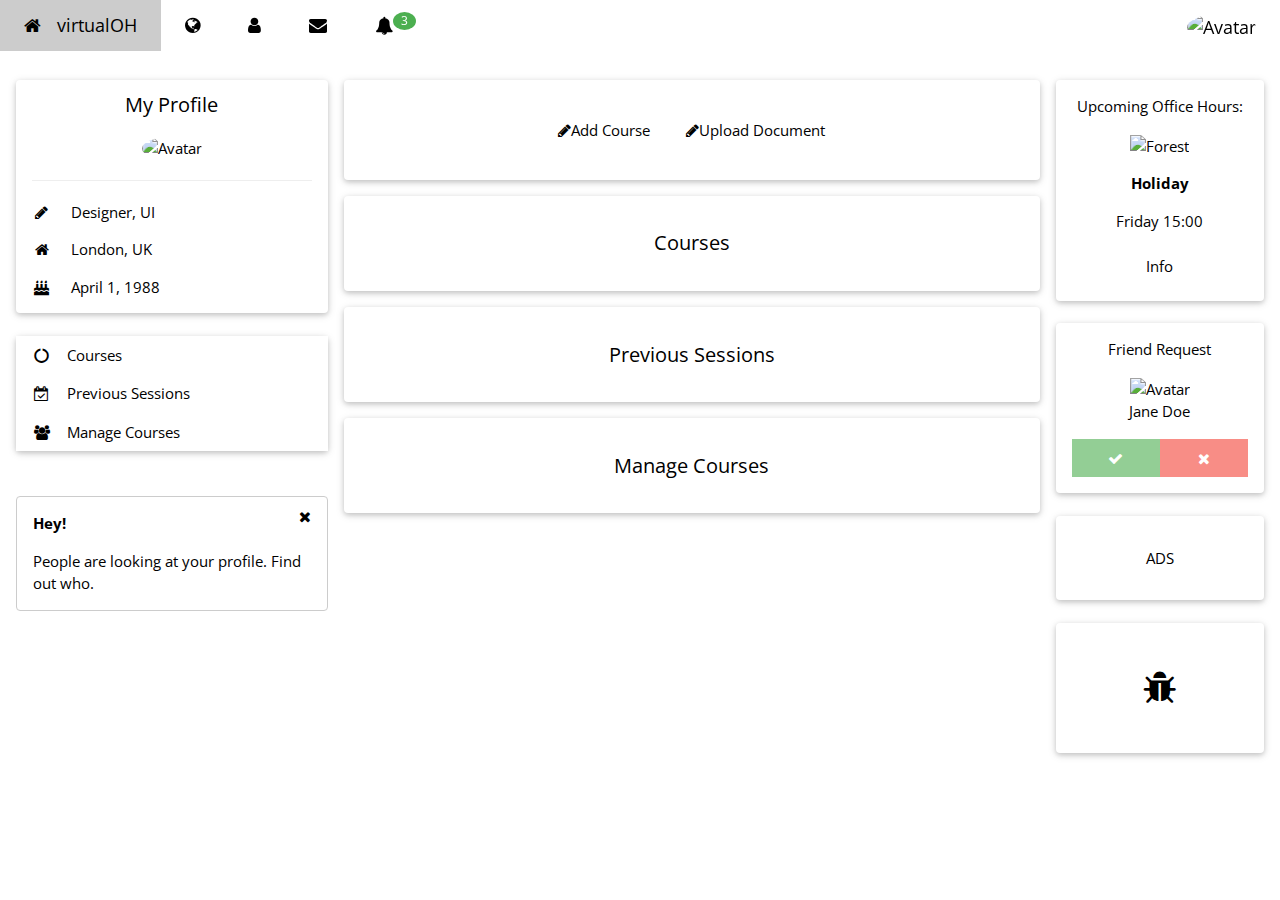
==== dashboard-student.html @ 275212af "first commit" ====
<!DOCTYPE html>
<html>
<title>virtualOH - profile</title>
<meta charset="UTF-8">
<meta name="viewport" content="width=device-width, initial-scale=1">
<link rel="stylesheet" href="https://www.w3schools.com/w3css/4/w3.css">
<link rel="stylesheet" href="https://www.w3schools.com/lib/w3-theme-blue-grey.css">
<link rel='stylesheet' href='https://fonts.googleapis.com/css?family=Open+Sans'>
<link rel="stylesheet" href="https://cdnjs.cloudflare.com/ajax/libs/font-awesome/4.7.0/css/font-awesome.min.css">
<style>
html,body,h1,h2,h3,h4,h5 {font-family: "Open Sans", sans-serif}
</style>
<body class="w3-theme-l5">

<!-- Navbar -->
<div class="w3-top">
 <div class="w3-bar w3-theme-d2 w3-left-align w3-large">
  <a class="w3-bar-item w3-button w3-hide-medium w3-hide-large w3-right w3-padding-large w3-hover-white w3-large w3-theme-d2" href="javascript:void(0);" onclick="openNav()"><i class="fa fa-bars"></i></a>
  <a href="#" class="w3-bar-item w3-button w3-padding-large w3-theme-d4"><i class="fa fa-home w3-margin-right"></i>virtualOH</a>
  <a href="#" class="w3-bar-item w3-button w3-hide-small w3-padding-large w3-hover-white" title="News"><i class="fa fa-globe"></i></a>
  <a href="#" class="w3-bar-item w3-button w3-hide-small w3-padding-large w3-hover-white" title="Account Settings"><i class="fa fa-user"></i></a>
  <a href="#" class="w3-bar-item w3-button w3-hide-small w3-padding-large w3-hover-white" title="Messages"><i class="fa fa-envelope"></i></a>
  <div class="w3-dropdown-hover w3-hide-small">
    <button class="w3-button w3-padding-large" title="Notifications"><i class="fa fa-bell"></i><span class="w3-badge w3-right w3-small w3-green">3</span></button>     
    <div class="w3-dropdown-content w3-card-4 w3-bar-block" style="width:300px">
      <a href="#" class="w3-bar-item w3-button">One new friend request</a>
      <a href="#" class="w3-bar-item w3-button">John Doe posted on your wall</a>
      <a href="#" class="w3-bar-item w3-button">Jane likes your post</a>
    </div>
  </div>
  <a href="#" class="w3-bar-item w3-button w3-hide-small w3-right w3-padding-large w3-hover-white" title="My Account"><img src="/w3images/avatar2.png" class="w3-circle" style="height:25px;width:25px" alt="Avatar"></a>
 </div>
</div>

<!-- Navbar on small screens -->
<div id="navDemo" class="w3-bar-block w3-theme-d2 w3-hide w3-hide-large w3-hide-medium w3-large">
  <a href="#" class="w3-bar-item w3-button w3-padding-large">Link 1</a>
  <a href="#" class="w3-bar-item w3-button w3-padding-large">Link 2</a>
  <a href="#" class="w3-bar-item w3-button w3-padding-large">Link 3</a>
  <a href="#" class="w3-bar-item w3-button w3-padding-large">My Profile</a>
</div>

<!-- Page Container -->
<div class="w3-container w3-content" style="max-width:1400px;margin-top:80px">    
  <!-- The Grid -->
  <div class="w3-row">
    <!-- Left Column -->
    <div class="w3-col m3">
      <!-- Profile -->
      <div class="w3-card-2 w3-round w3-white">
        <div class="w3-container">
         <h4 class="w3-center">My Profile</h4>
         <p class="w3-center"><img src="/w3images/avatar3.png" class="w3-circle" style="height:106px;width:106px" alt="Avatar"></p>
         <hr>
         <p><i class="fa fa-pencil fa-fw w3-margin-right w3-text-theme"></i> Designer, UI</p>
         <p><i class="fa fa-home fa-fw w3-margin-right w3-text-theme"></i> London, UK</p>
         <p><i class="fa fa-birthday-cake fa-fw w3-margin-right w3-text-theme"></i> April 1, 1988</p>
        </div>
      </div>
      <br>
      
      <!-- Accordion -->
      <div class="w3-card-2 w3-round">
        <div class="w3-white">
          <button onclick="myFunction('Demo1')" class="w3-button w3-block w3-theme-l1 w3-left-align"><i class="fa fa-circle-o-notch fa-fw w3-margin-right"></i>Courses</button>
          <div id="Demo1" class="w3-hide w3-container">
            <p>Some text..</p>
          </div>
          <button onclick="myFunction('Demo2')" class="w3-button w3-block w3-theme-l1 w3-left-align"><i class="fa fa-calendar-check-o fa-fw w3-margin-right"></i>Previous Sessions</button>
          <div id="Demo2" class="w3-hide w3-container">
            <p>Some other text..</p>
          </div>
          <button onclick="myFunction('Demo3')" class="w3-button w3-block w3-theme-l1 w3-left-align"><i class="fa fa-users fa-fw w3-margin-right"></i>Manage Courses</button>
          <div id="Demo3" class="w3-hide w3-container">
         <div class="w3-row-padding">
         <br>
           <div class="w3-half">
             <img src="/w3images/lights.jpg" style="width:100%" class="w3-margin-bottom">
           </div>
           <div class="w3-half">
             <img src="/w3images/nature.jpg" style="width:100%" class="w3-margin-bottom">
           </div>
           <div class="w3-half">
             <img src="/w3images/mountains.jpg" style="width:100%" class="w3-margin-bottom">
           </div>
           <div class="w3-half">
             <img src="/w3images/forest.jpg" style="width:100%" class="w3-margin-bottom">
           </div>
           <div class="w3-half">
             <img src="/w3images/nature.jpg" style="width:100%" class="w3-margin-bottom">
           </div>
           <div class="w3-half">
             <img src="/w3images/fjords.jpg" style="width:100%" class="w3-margin-bottom">
           </div>
         </div>
          </div>
        </div>      
      </div>
      <br>
      
      <!-- Interests --> 
<!--       <div class="w3-card-2 w3-round w3-white w3-hide-small">
        <div class="w3-container">
          <p>Interests</p>
          <p>
            <span class="w3-tag w3-small w3-theme-d5">News</span>
            <span class="w3-tag w3-small w3-theme-d4">W3Schools</span>
            <span class="w3-tag w3-small w3-theme-d3">Labels</span>
            <span class="w3-tag w3-small w3-theme-d2">Games</span>
            <span class="w3-tag w3-small w3-theme-d1">Friends</span>
            <span class="w3-tag w3-small w3-theme">Games</span>
            <span class="w3-tag w3-small w3-theme-l1">Friends</span>
            <span class="w3-tag w3-small w3-theme-l2">Food</span>
            <span class="w3-tag w3-small w3-theme-l3">Design</span>
            <span class="w3-tag w3-small w3-theme-l4">Art</span>
            <span class="w3-tag w3-small w3-theme-l5">Photos</span>
          </p>
        </div>
      </div> -->
      <br>
      
      <!-- Alert Box -->
      <div class="w3-container w3-display-container w3-round w3-theme-l4 w3-border w3-theme-border w3-margin-bottom w3-hide-small">
        <span onclick="this.parentElement.style.display='none'" class="w3-button w3-theme-l3 w3-display-topright">
          <i class="fa fa-remove"></i>
        </span>
        <p><strong>Hey!</strong></p>
        <p>People are looking at your profile. Find out who.</p>
      </div>
    
    <!-- End Left Column -->
    </div>
    
    <!-- Middle Column -->
    <div class="w3-col m7">
    
      <div class="w3-row-padding">
        <div class="w3-col m12">
          <div class="w3-card-2 w3-round w3-white">
          <br>
            <div class="w3-container w3-padding w3-center">
              <button type="button" class="w3-button w3-theme"><i class="fa fa-pencil"></i>Add Course</button> 
              <button type="button" class="w3-button w3-theme"><i class="fa fa-pencil"></i>Upload Document</button> 
            </div>
            <br>
          </div>
        </div>
      </div>
      
      <div class="w3-container w3-card-2 w3-white w3-round w3-margin w3-center"><br>
        <!-- <img src="/w3images/avatar2.png" alt="Avatar" class="w3-left w3-circle w3-margin-right" style="width:60px"> -->
        <!-- <span class="w3-right w3-opacity">1 min</span> -->
        <h4>Courses</h4><br>
        <!-- <hr class="w3-clear"> -->
        <!-- <p>Lorem ipsum dolor sit amet, consectetur adipisicing elit, sed do eiusmod tempor incididunt ut labore et dolore magna aliqua. Ut enim ad minim veniam, quis nostrud exercitation ullamco laboris nisi ut aliquip ex ea commodo consequat.</p> -->
          <!-- <div class="w3-row-padding" style="margin:0 -16px">
            <div class="w3-half">
              <img src="/w3images/lights.jpg" style="width:100%" alt="Northern Lights" class="w3-margin-bottom">
            </div>
            <div class="w3-half">
              <img src="/w3images/nature.jpg" style="width:100%" alt="Nature" class="w3-margin-bottom">
          </div>
        </div> -->
        <!-- <button type="button" class="w3-button w3-theme-d1 w3-margin-bottom"><i class="fa fa-thumbs-up"></i>  Like</button>  -->
        <!-- <button type="button" class="w3-button w3-theme-d2 w3-margin-bottom"><i class="fa fa-comment"></i>  Comment</button>  -->
      </div>
      
      <div class="w3-container w3-card-2 w3-white w3-round w3-margin w3-center"><br>
        <!-- <img src="/w3images/avatar5.png" alt="Avatar" class="w3-left w3-circle w3-margin-right" style="width:60px"> -->
        <!-- <span class="w3-right w3-opacity">16 min</span> -->
        <h4>Previous Sessions</h4><br>
        <!-- <hr class="w3-clear"> -->
        <!-- <p>Lorem ipsum dolor sit amet, consectetur adipisicing elit, sed do eiusmod tempor incididunt ut labore et dolore magna aliqua. Ut enim ad minim veniam, quis nostrud exercitation ullamco laboris nisi ut aliquip ex ea commodo consequat.</p> -->
        <!-- <button type="button" class="w3-button w3-theme-d1 w3-margin-bottom"><i class="fa fa-thumbs-up"></i>  Like</button>  -->
        <!-- <button type="button" class="w3-button w3-theme-d2 w3-margin-bottom"><i class="fa fa-comment"></i>  Comment</button>  -->
      </div>  

      <div class="w3-container w3-card-2 w3-white w3-round w3-margin w3-center"><br>
        <!-- <img src="/w3images/avatar6.png" alt="Avatar" class="w3-left w3-circle w3-margin-right" style="width:60px"> -->
        <!-- <span class="w3-right w3-opacity">32 min</span> -->
        <h4>Manage Courses</h4><br>
        <!-- <hr class="w3-clear"> -->
        <!-- <p>Have you seen this?</p> -->
        <!-- <img src="/w3images/nature.jpg" style="width:100%" class="w3-margin-bottom"> -->
        <!-- <p>Lorem ipsum dolor sit amet, consectetur adipisicing elit, sed do eiusmod tempor incididunt ut labore et dolore magna aliqua. Ut enim ad minim veniam, quis nostrud exercitation ullamco laboris nisi ut aliquip ex ea commodo consequat.</p> -->
        <!-- <button type="button" class="w3-button w3-theme-d1 w3-margin-bottom"><i class="fa fa-thumbs-up"></i>  Like</button>  -->
        <!-- <button type="button" class="w3-button w3-theme-d2 w3-margin-bottom"><i class="fa fa-comment"></i>  Comment</button>  -->
      </div> 
      
    <!-- End Middle Column -->
    </div>
    
    <!-- Right Column -->
    <div class="w3-col m2">
      <div class="w3-card-2 w3-round w3-white w3-center">
        <div class="w3-container">
          <p>Upcoming Office Hours:</p>
          <img src="/w3images/forest.jpg" alt="Forest" style="width:100%;">
          <p><strong>Holiday</strong></p>
          <p>Friday 15:00</p>
          <p><button class="w3-button w3-block w3-theme-l4">Info</button></p>
        </div>
      </div>
      <br>
      
      <div class="w3-card-2 w3-round w3-white w3-center">
        <div class="w3-container">
          <p>Friend Request</p>
          <img src="/w3images/avatar6.png" alt="Avatar" style="width:50%"><br>
          <span>Jane Doe</span>
          <div class="w3-row w3-opacity">
            <div class="w3-half">
              <button class="w3-button w3-block w3-green w3-section" title="Accept"><i class="fa fa-check"></i></button>
            </div>
            <div class="w3-half">
              <button class="w3-button w3-block w3-red w3-section" title="Decline"><i class="fa fa-remove"></i></button>
            </div>
          </div>
        </div>
      </div>
      <br>
      
      <div class="w3-card-2 w3-round w3-white w3-padding-16 w3-center">
        <p>ADS</p>
      </div>
      <br>
      
      <div class="w3-card-2 w3-round w3-white w3-padding-32 w3-center">
        <p><i class="fa fa-bug w3-xxlarge"></i></p>
      </div>
      
    <!-- End Right Column -->
    </div>
    
  <!-- End Grid -->
  </div>
  
<!-- End Page Container -->
</div>
<br>

<!-- Footer -->
<!-- <footer class="w3-container w3-theme-d3 w3-padding-16">
  <h5>Footer</h5>
</footer>

<footer class="w3-container w3-theme-d5">
  <p>Powered by <a href="https://www.w3schools.com/w3css/default.asp" target="_blank">w3.css</a></p>
</footer> -->
 
<script>
// Accordion
function myFunction(id) {
    var x = document.getElementById(id);
    if (x.className.indexOf("w3-show") == -1) {
        x.className += " w3-show";
        x.previousElementSibling.className += " w3-theme-d1";
    } else { 
        x.className = x.className.replace("w3-show", "");
        x.previousElementSibling.className = 
        x.previousElementSibling.className.replace(" w3-theme-d1", "");
    }
}

// Used to toggle the menu on smaller screens when clicking on the menu button
function openNav() {
    var x = document.getElementById("navDemo");
    if (x.className.indexOf("w3-show") == -1) {
        x.className += " w3-show";
    } else { 
        x.className = x.className.replace(" w3-show", "");
    }
}
</script>

</body>
</html>
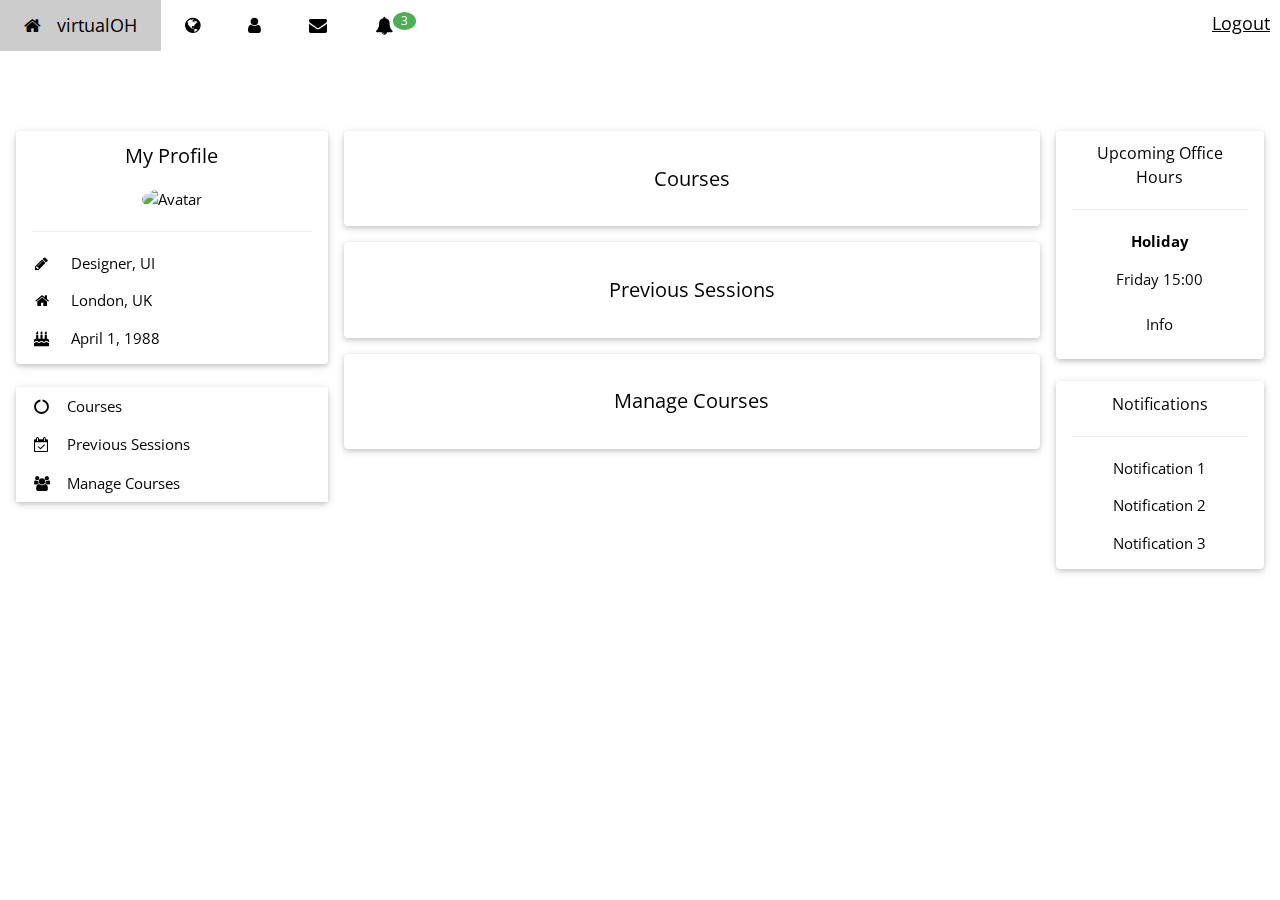
==== commit 16db70d9: "add login plus other changes" ====
--- a/dashboard-student.html
+++ b/dashboard-student.html
@@ -1,6 +1,6 @@
 <!DOCTYPE html>
 <html>
-<title>virtualOH - profile</title>
+<title>virtualOH - student dashboard</title>
 <meta charset="UTF-8">
 <meta name="viewport" content="width=device-width, initial-scale=1">
 <link rel="stylesheet" href="https://www.w3schools.com/w3css/4/w3.css">
@@ -8,7 +8,7 @@
 <link rel='stylesheet' href='https://fonts.googleapis.com/css?family=Open+Sans'>
 <link rel="stylesheet" href="https://cdnjs.cloudflare.com/ajax/libs/font-awesome/4.7.0/css/font-awesome.min.css">
 <style>
-html,body,h1,h2,h3,h4,h5 {font-family: "Open Sans", sans-serif}
+html,body,h1,h2,h3,h4,h5,h6 {font-family: "Open Sans", sans-serif}
 </style>
 <body class="w3-theme-l5">
 
@@ -28,8 +28,9 @@
       <a href="#" class="w3-bar-item w3-button">Jane likes your post</a>
     </div>
   </div>
-  <a href="#" class="w3-bar-item w3-button w3-hide-small w3-right w3-padding-large w3-hover-white" title="My Account"><img src="/w3images/avatar2.png" class="w3-circle" style="height:25px;width:25px" alt="Avatar"></a>
- </div>
+  <!-- <a href="#" class="w3-bar-item w3-button w3-hide-small w3-right w3-padding-large w3-hover-white" title="My Account"><img src="/w3images/avatar2.png" class="w3-circle" style="height:25px;width:25px" alt="Avatar"></a>
+ </div> -->
+  <a href="#" style="float: right;margin: 10px">Logout</a>
 </div>
 
 <!-- Navbar on small screens -->
@@ -50,7 +51,7 @@
       <div class="w3-card-2 w3-round w3-white">
         <div class="w3-container">
          <h4 class="w3-center">My Profile</h4>
-         <p class="w3-center"><img src="/w3images/avatar3.png" class="w3-circle" style="height:106px;width:106px" alt="Avatar"></p>
+         <p class="w3-center"><img src="https://www.w3schools.com/w3images/avatar3.png" class="w3-circle" style="height:106px;width:106px" alt="Avatar"></p>
          <hr>
          <p><i class="fa fa-pencil fa-fw w3-margin-right w3-text-theme"></i> Designer, UI</p>
          <p><i class="fa fa-home fa-fw w3-margin-right w3-text-theme"></i> London, UK</p>
@@ -120,34 +121,23 @@
       <br>
       
       <!-- Alert Box -->
-      <div class="w3-container w3-display-container w3-round w3-theme-l4 w3-border w3-theme-border w3-margin-bottom w3-hide-small">
+      <!-- <div class="w3-container w3-display-container w3-round w3-theme-l4 w3-border w3-theme-border w3-margin-bottom w3-hide-small">
         <span onclick="this.parentElement.style.display='none'" class="w3-button w3-theme-l3 w3-display-topright">
           <i class="fa fa-remove"></i>
         </span>
         <p><strong>Hey!</strong></p>
         <p>People are looking at your profile. Find out who.</p>
       </div>
-    
+     -->
     <!-- End Left Column -->
     </div>
     
     <!-- Middle Column -->
     <div class="w3-col m7">
     
-      <div class="w3-row-padding">
-        <div class="w3-col m12">
-          <div class="w3-card-2 w3-round w3-white">
-          <br>
-            <div class="w3-container w3-padding w3-center">
-              <button type="button" class="w3-button w3-theme"><i class="fa fa-pencil"></i>Add Course</button> 
-              <button type="button" class="w3-button w3-theme"><i class="fa fa-pencil"></i>Upload Document</button> 
-            </div>
-            <br>
-          </div>
-        </div>
-      </div>
-      
-      <div class="w3-container w3-card-2 w3-white w3-round w3-margin w3-center"><br>
+     
+      
+      <div class="w3-container w3-card-2 w3-white w3-round w3-margin-right w3-margin-left w3-center"><br>
         <!-- <img src="/w3images/avatar2.png" alt="Avatar" class="w3-left w3-circle w3-margin-right" style="width:60px"> -->
         <!-- <span class="w3-right w3-opacity">1 min</span> -->
         <h4>Courses</h4><br>
@@ -194,8 +184,8 @@
     <div class="w3-col m2">
       <div class="w3-card-2 w3-round w3-white w3-center">
         <div class="w3-container">
-          <p>Upcoming Office Hours:</p>
-          <img src="/w3images/forest.jpg" alt="Forest" style="width:100%;">
+          <h6>Upcoming Office Hours</h6>
+          <hr class="w3-clear">
           <p><strong>Holiday</strong></p>
           <p>Friday 15:00</p>
           <p><button class="w3-button w3-block w3-theme-l4">Info</button></p>
@@ -205,20 +195,23 @@
       
       <div class="w3-card-2 w3-round w3-white w3-center">
         <div class="w3-container">
-          <p>Friend Request</p>
-          <img src="/w3images/avatar6.png" alt="Avatar" style="width:50%"><br>
-          <span>Jane Doe</span>
-          <div class="w3-row w3-opacity">
+          <h6>Notifications</h6>
+          <hr class="w3-clear">
+          <!-- <img src="/w3images/avatar6.png" alt="Avatar" style="width:50%"><br> -->
+          <p>Notification 1</p>
+          <p>Notification 2</p>
+          <p>Notification 3</p>
+          <!-- <div class="w3-row w3-opacity">
             <div class="w3-half">
               <button class="w3-button w3-block w3-green w3-section" title="Accept"><i class="fa fa-check"></i></button>
             </div>
             <div class="w3-half">
               <button class="w3-button w3-block w3-red w3-section" title="Decline"><i class="fa fa-remove"></i></button>
-            </div>
-          </div>
-        </div>
-      </div>
-      <br>
+            </div> -->
+          </div>
+        </div>
+      </div>
+<!--       <br>
       
       <div class="w3-card-2 w3-round w3-white w3-padding-16 w3-center">
         <p>ADS</p>
@@ -227,7 +220,7 @@
       
       <div class="w3-card-2 w3-round w3-white w3-padding-32 w3-center">
         <p><i class="fa fa-bug w3-xxlarge"></i></p>
-      </div>
+      </div> -->
       
     <!-- End Right Column -->
     </div>
